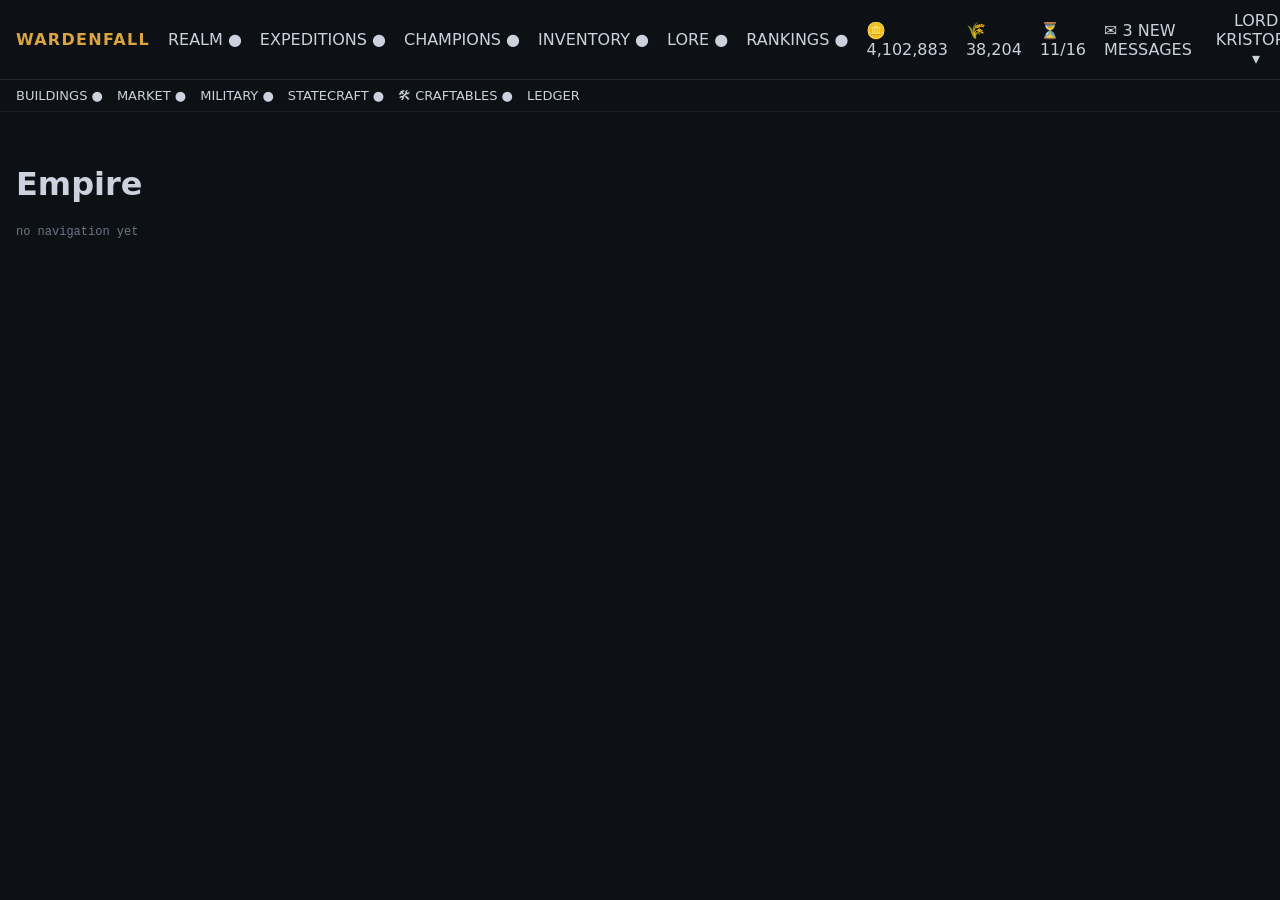
==== test/fixture/index.html @ 4d0c7d64 "Add the Cmd-K command palette extension Manifest V3 content script that puts a fuzzy-search palette " ====
<!doctype html>
<!--
  Mock Wardenfall shell used by the end-to-end test.

  The structure mirrors captured page text from the live site: a brand, six
  primary doors each suffixed with a non-breaking space + "●", a contextual
  second row, resource chips, and a user menu. Class names are intentionally
  opaque, the way a compiled app's are, so the test proves the scanner is not
  quietly relying on readable selectors.
-->
<html lang="en">
<head>
  <meta charset="utf-8" />
  <title>Wardenfall (fixture)</title>
  <style>
    body { margin: 0; background: #0d1015; color: #cbd2dd;
           font-family: ui-sans-serif, system-ui, sans-serif; }
    .a1b2 { display: flex; gap: 18px; align-items: center;
            padding: 10px 16px; border-bottom: 1px solid #232a34; }
    .c3d4 { display: flex; gap: 14px; padding: 8px 16px;
            border-bottom: 1px solid #1b212a; font-size: 13px; }
    a, button { color: #cbd2dd; text-decoration: none; background: none;
                border: 0; font: inherit; cursor: pointer; }
    .brand { font-weight: 800; letter-spacing: .08em; color: #d9a441; }
    main { padding: 32px 16px; }
    #log { font-family: ui-monospace, monospace; font-size: 12px; color: #6b7686; }
  </style>
</head>
<body>
  <header class="a1b2">
    <a class="brand" href="/empire">WARDENFALL</a>
    <a href="/empire">REALM&nbsp;●</a>
    <a href="/expeditions">EXPEDITIONS&nbsp;●</a>
    <a href="/heroes">CHAMPIONS&nbsp;●</a>
    <a href="/inventory">INVENTORY&nbsp;●</a>
    <a href="/lore">LORE&nbsp;●</a>
    <a href="/rankings">RANKINGS&nbsp;●</a>
    <span class="x9">🪙 4,102,883</span>
    <span class="x9">🌾 38,204</span>
    <span class="x9">⏳ 11/16</span>
    <a href="/messages">✉ 3 NEW MESSAGES</a>
    <button type="button">LORD KRISTOPH ▾</button>
  </header>

  <!-- Contextual sub-nav: only the current door's children are present. -->
  <nav class="c3d4">
    <a href="/buildings">BUILDINGS ●</a>
    <a href="/market">MARKET ●</a>
    <a href="/military">MILITARY ●</a>
    <a href="/diplomacy">STATECRAFT ●</a>
    <a href="/craftables">🛠 CRAFTABLES ●</a>
    <!-- No ● marker: stands in for the game restyling that dot away. It must
         still be indexed and learned, on the strength of living in a <nav>. -->
    <a href="/ledger">LEDGER</a>
  </nav>

  <main>
    <h1>Empire</h1>
    <p id="log">no navigation yet</p>
  </main>

  <script>
    // Contextual sub-nav, the way the real game does it: each door swaps the
    // second row, so entries under OTHER doors are simply not in the DOM.
    // This is what makes a single-page scan insufficient — and what the nav
    // harvester has to walk the doors to discover.
    const SUBNAV = {
      '/empire': [
        ['BUILDINGS ●', '/buildings'], ['MARKET ●', '/market'],
        ['MILITARY ●', '/military'], ['STATECRAFT ●', '/diplomacy'],
        ['🛠 CRAFTABLES ●', '/craftables'],
        ['LEDGER', '/ledger'], // no ● on purpose — see the scanner tests
      ],
      '/expeditions': [
        ['ARENA ●', '/arena'], ['DELVE ●', '/delve'],
        ['HOLDS ●', '/holds'], ['🐗 HUNT ●', '/hunt'],
      ],
      '/heroes': [['SPELLBOOK ●', '/spellbook']],
    };

    // Stand in for the SPA router: record clicks instead of navigating, so the
    // test can assert which element the palette actually activated.
    document.addEventListener('click', (e) => {
      const a = e.target.closest('a[href]');
      if (!a) return;
      e.preventDefault();
      const href = a.getAttribute('href');
      document.getElementById('log').textContent = 'navigated:' + href;

      const rows = SUBNAV[href];
      const nav = document.querySelector('nav.c3d4');
      if (!rows || !nav) return;
      nav.textContent = '';
      for (const [text, path] of rows) {
        const link = document.createElement('a');
        link.setAttribute('href', path);
        link.textContent = text;
        nav.appendChild(link);
      }
    });
  </script>
</body>
</html>
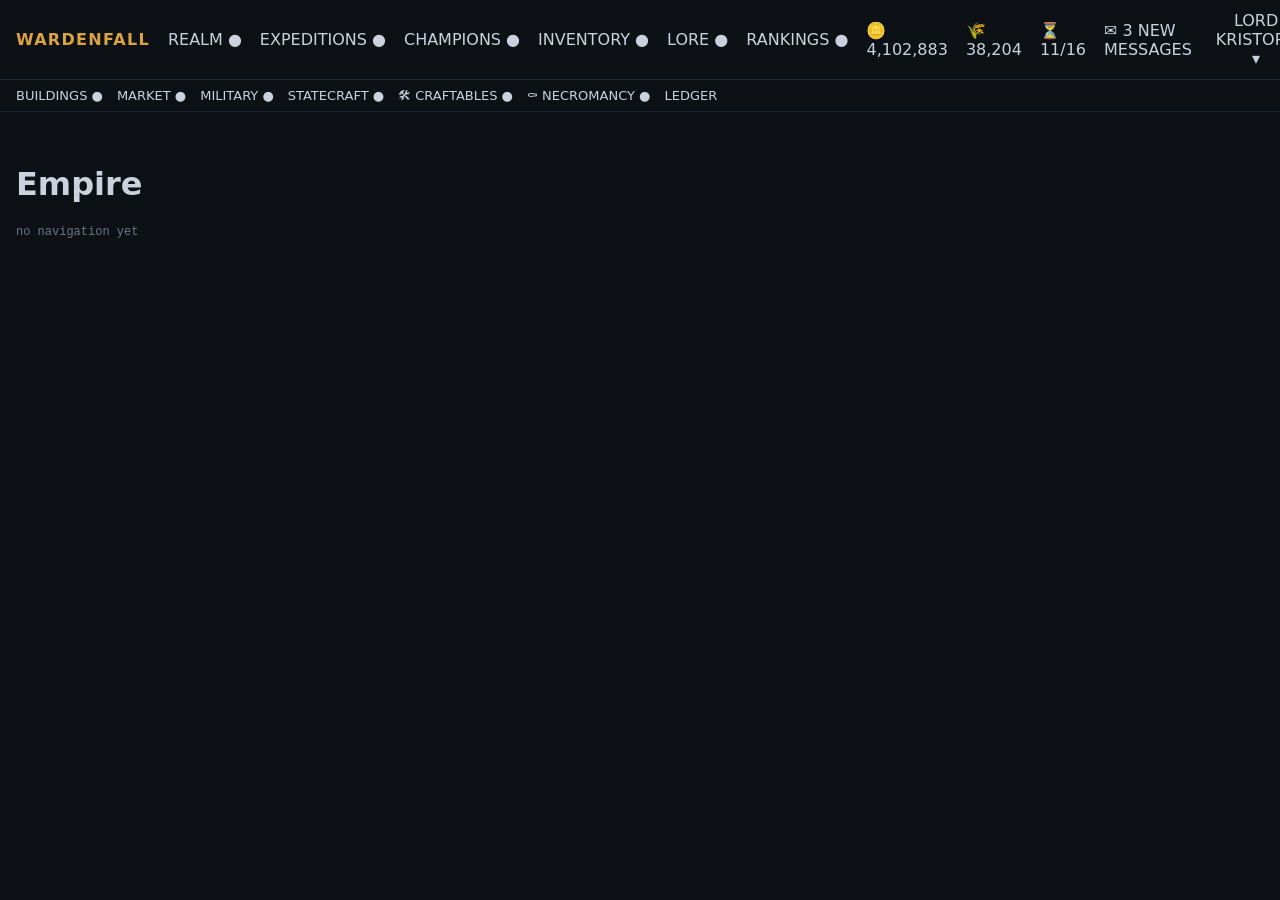
==== commit 446a9cd4: "Raise a spectral host from the quick menu Adds a third quick-menu entry type: 👻 Raise host, defaulti" ====
--- a/test/fixture/index.html
+++ b/test/fixture/index.html
@@ -49,6 +49,7 @@
     <a href="/military">MILITARY ●</a>
     <a href="/diplomacy">STATECRAFT ●</a>
     <a href="/craftables">🛠 CRAFTABLES ●</a>
+    <a href="/necromancy">⚰ NECROMANCY ●</a>
     <!-- No ● marker: stands in for the game restyling that dot away. It must
          still be indexed and learned, on the strength of living in a <nav>. -->
     <a href="/ledger">LEDGER</a>
@@ -57,6 +58,8 @@
   <main>
     <h1>Empire</h1>
     <p id="log">no navigation yet</p>
+    <!-- The rites panel renders in here when NECROMANCY is reached. -->
+    <div id="panel"></div>
   </main>
 
   <script>
@@ -69,6 +72,7 @@
         ['BUILDINGS ●', '/buildings'], ['MARKET ●', '/market'],
         ['MILITARY ●', '/military'], ['STATECRAFT ●', '/diplomacy'],
         ['🛠 CRAFTABLES ●', '/craftables'],
+        ['⚰ NECROMANCY ●', '/necromancy'],
         ['LEDGER', '/ledger'], // no ● on purpose — see the scanner tests
       ],
       '/expeditions': [
@@ -78,6 +82,60 @@
       '/heroes': [['SPELLBOOK ●', '/spellbook']],
     };
 
+    // --- the Rites of Remembrance panel ---------------------------------
+    // Reconstructed from a capture of the live panel (2026-07-01). The
+    // extension's whole model of this screen is inferred from that text, so
+    // the fixture reproduces the WORDING exactly and invents only the shape
+    // — which is precisely what tools/harvest-necromancy.js exists to check
+    // against reality. Class names stay opaque, like everything else here.
+    const rites = { souls: 4120, disturbance: 12, tolerance: 50, harvestYield: 240 };
+
+    function renderRites() {
+      const panel = document.getElementById('panel');
+      panel.textContent = '';
+      const n = (v) => v.toLocaleString('en-US');
+      // Rebuilt wholesale on every rite, the way an SPA re-renders — which is
+      // what makes stale element references a real hazard worth testing.
+      panel.innerHTML = `
+        <section class="q7">
+          <h2>[ RITES OF REMEMBRANCE ]</h2>
+          <p class="q8">⚰️ WAR CEMETERY</p>
+          <p class="q9">💀 ${n(rites.souls)} souls · Disturbance ${rites.disturbance}/${rites.tolerance}</p>
+          <div class="qa">
+            <div class="qb" data-rite="host">
+              <h3>👻 Spectral Host · +6 disturb</h3>
+              <p>Bind the dead into a ghostly war-party that marches with your next raid.</p>
+              <input type="number" value="100" aria-label="Ghosts to raise" />
+              <button type="button">PERFORM</button>
+            </div>
+            <div class="qb" data-rite="harvest">
+              <h3>💀 Soul-Harvest · +4 disturb</h3>
+              <p>Call the restless dead to give up their souls. They do not give them gladly.</p>
+              <button type="button">PERFORM · +${n(rites.harvestYield)} SOULS</button>
+            </div>
+          </div>
+        </section>`;
+
+      panel.querySelector('[data-rite="harvest"] button').addEventListener('click', () => {
+        rites.souls += rites.harvestYield;
+        rites.disturbance += 4;
+        document.getElementById('log').textContent = 'rite:harvest';
+        renderRites();
+      });
+      panel.querySelector('[data-rite="host"] button').addEventListener('click', () => {
+        const input = panel.querySelector('[data-rite="host"] input');
+        const want = Number(input.value) || 0;
+        if (want > rites.souls) {
+          document.getElementById('log').textContent = 'rite:host-refused';
+          return;
+        }
+        rites.souls -= want;
+        rites.disturbance += 6;
+        document.getElementById('log').textContent = 'rite:host:' + want;
+        renderRites();
+      });
+    }
+
     // Stand in for the SPA router: record clicks instead of navigating, so the
     // test can assert which element the palette actually activated.
     document.addEventListener('click', (e) => {
@@ -86,6 +144,10 @@
       e.preventDefault();
       const href = a.getAttribute('href');
       document.getElementById('log').textContent = 'navigated:' + href;
+
+      // The rites live on their own page, so leaving it takes the panel away.
+      if (href === '/necromancy') renderRites();
+      else document.getElementById('panel').textContent = '';
 
       const rows = SUBNAV[href];
       const nav = document.querySelector('nav.c3d4');
